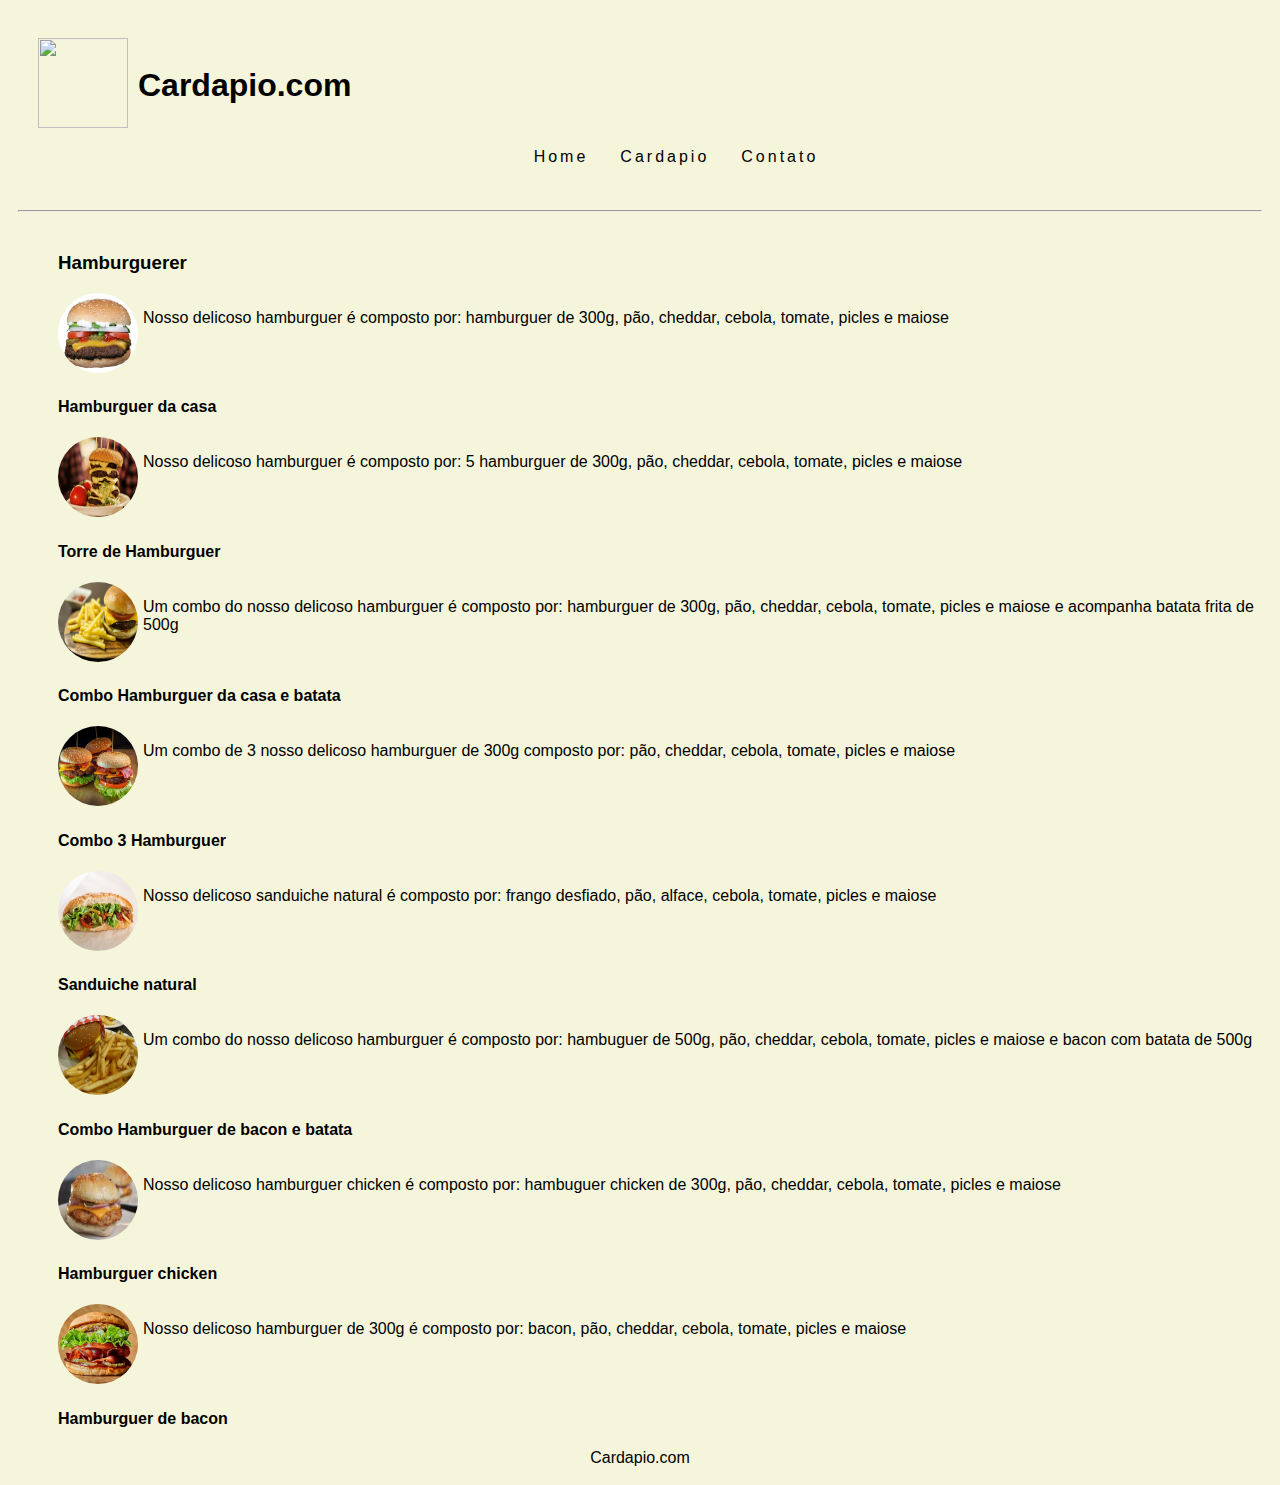
==== pages/cardapio.html @ dc6c87d0 "Atividade 04" ====
<!DOCTYPE html>
<html lang="pt-br">
<head>
    <meta charset="UTF-8">
    <meta name="viewport" content="width=device-width, initial-scale=1.0">
    <link rel="stylesheet" href="../css/myCss.css" type="text/css">
    <title>Cardapio</title>
</head>
<body>
    <header>
        <div class="headerHome">
            <img src="https://cdn.pixabay.com/photo/2016/05/16/20/26/burger-1396639_1280.png?h=80&w=80" height="80" width="80" class="logo">
            <h1 class="title">Cardapio.com</h1>
        </div>
            <nav>
                <ul class="navList">
                    <li class="aNavBar"><a class="linkNav" href="../index.html">Home</a></li>
                    <li class="aNavBar"><a class="linkNav" href="./cardapio.html">Cardapio</a></li>
                    <li class="aNavBar"><a class="linkNav" href="./contato.html">Contato</a></li> 
                </ul>
            </nav>
    </header>
    <hr>
    
    <div class="cardapioBody">
        <h3>Hamburguerer</h3>
        <div class="areaCardapio"> 
            <p class="textoImg">Nosso delicoso hamburguer é composto por: hamburguer de 300g, pão, cheddar, cebola, tomate, picles e maiose</p>
            <div class="itemCardapio">
                <img src="../img/1.jpg" alt="" class="cardapioImg">
                <h4>Hamburguer da casa</h4>
            </div>
        </div>
        <div class="areaCardapio">
            <p class="textoImg">Nosso delicoso hamburguer é composto por: 5 hamburguer de 300g, pão, cheddar, cebola, tomate, picles e maiose</p>
            <div class="itemCardapio">
                <img src="../img/2.jpg" alt="" class="cardapioImg">
                <h4>Torre de Hamburguer</h4>
            </div>
            
        </div>
        <div class="areaCardapio"> 
            <p class="textoImg">Um combo do nosso delicoso hamburguer é composto por: hamburguer de 300g, pão, cheddar, cebola, tomate, picles e maiose e acompanha batata frita de 500g</p>
            <div class="itemCardapio">
                <img src="../img/3.jpg" alt="" class="cardapioImg">
                <h4>Combo Hamburguer da casa e batata</h4>
            </div>
           
        </div>
        <div class="areaCardapio">
            <p class="textoImg">Um combo de 3 nosso delicoso hamburguer de 300g composto por: pão, cheddar, cebola, tomate, picles e maiose</p> 
            <div class="itemCardapio">
                <img src="../img/4.jpg" alt="" class="cardapioImg">
                <h4>Combo 3 Hamburguer</h4>
            </div>
            
        </div>
        <div class="areaCardapio">
            <p class="textoImg">Nosso delicoso sanduiche natural é composto por: frango desfiado, pão, alface, cebola, tomate, picles e maiose</p> 
            <div class="itemCardapio">
                <img src="../img/5.jpg" alt="" class="cardapioImg">
                <h4>Sanduiche natural</h4>
            </div>
            
        </div>
        <div class="areaCardapio"> 
            <p class="textoImg">Um combo do nosso delicoso hamburguer é composto por: hambuguer de 500g, pão, cheddar, cebola, tomate, picles e maiose e bacon com batata de 500g</p>
            <div class="itemCardapio">
                <img src="../img/6.jpg" alt="" class="cardapioImg">
                <h4>Combo Hamburguer de bacon e batata</h4>
            </div>
        </div>
        <div class="areaCardapio">
            <p class="textoImg">Nosso delicoso hamburguer chicken é composto por: hambuguer chicken de 300g, pão, cheddar, cebola, tomate, picles e maiose</p> 
            <div class="itemCardapio">
                <img src="../img/7.jpg" alt="" class="cardapioImg">
                <h4>Hamburguer chicken</h4>
            </div> 
        </div>
        <div class="areaCardapio">
            <p class="textoImg">Nosso delicoso hamburguer de 300g é composto por: bacon, pão, cheddar, cebola, tomate, picles e maiose</p> 
            <div class="itemCardapio">
                <img src="../img/8.jpg" alt="" class="cardapioImg">
                <h4>Hamburguer de bacon</h4>
            </div>
        </div>
    </div>
    
    
</body>
<footer class="rodape" id="#">Cardapio.com</footer>
</html>
---- css/myCss.css ----
/*html, header, footer{
    background-image: linear-gradient( rgba(245, 245, 220, 0.5),  rgba(245, 245, 220, 0.5)), url(https://cdn.pixabay.com/photo/2020/09/02/08/19/dinner-5537679_1280.png);
    background-repeat: no-repeat;
    background-size: cover;
}
*/
html{
    background-color: rgb(245, 245, 220); 
    font-family: sans-serif;
}

header{
    padding: 20px;
}
body{
    padding: 10px;
}
nav{
    display: flex;
    justify-content: space-around;
    align-items: center;
}

footer{
    text-align: center;
    
}

.headerHome{
    width: 50%;
}

.logo{
    align-items: center;
    width: 90px;
    height: 90px;
}

.title{
    position: absolute;
    padding-left: 100px;
    margin-top: -65px;
    
}
 .navList {
    text-decoration: none;
    display: flex;
    list-style: none;
 }

 .navList li{
    letter-spacing: 3px;
    margin-left: 32px;
 }

 .aNavBar{
    align-items: center;
    text-align: center;
    
 }

.aNavBar :hover{
    background-color: #d9c911; 
    transition: 0.5s;
    opacity: 0.7;
        
}

.linkNav{
    text-decoration: none;
    color: black;
}
.linkNav :hover{
    
    color: rgb(245, 245, 245);
    transition: 0.5s;
    opacity: 0.7;
}

.homeBody{
    margin-top: 40px;
    margin-left: 40px;
    width: 40%;
}

.rodape{

    text-align: center;
}

.cardapioBody{
    margin-top: 40px;
    margin-left: 40px;
}
.areaCardapio :hover{
        background-color:  #d9c911;
}

.cardapioImg{
    width: 80px;
    height: 80px;
    border-radius: 40px;
}

.textoImg{
    margin-left: 85px;
    position: absolute;

}
.contatoBody{
    margin-top: 40px;
    margin-left: 40px;
}
.tableContato{
    text-align: center;
    margin-left: 35%;
    
}
.formArea{
    margin-top: 100px;
}
.formsPadrao{
    width: 300px;
    height: 20px;
    margin-bottom: 10px;
    border-radius: 10px;
}

.botao{
   
    border-radius: 10px;
    width: 60px;
}
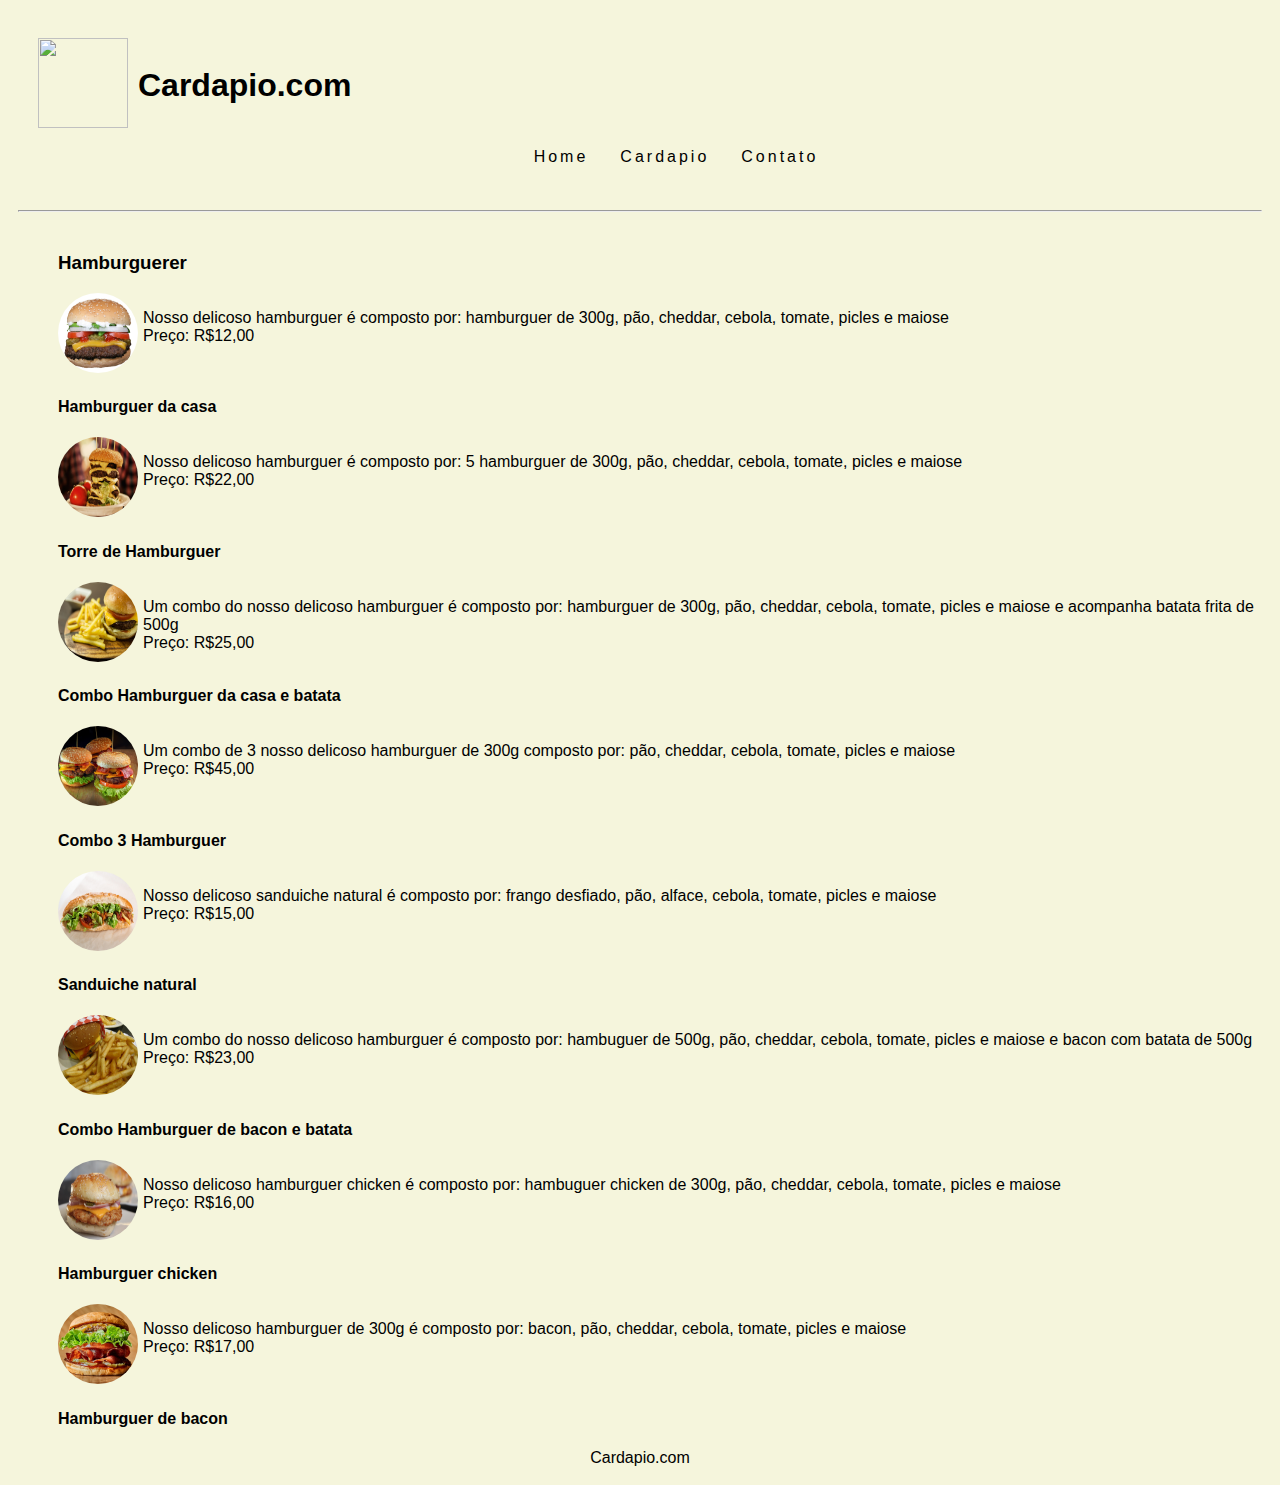
==== commit a322fbd8: "Adicionando preços" ====
--- a/pages/cardapio.html
+++ b/pages/cardapio.html
@@ -25,14 +25,14 @@
     <div class="cardapioBody">
         <h3>Hamburguerer</h3>
         <div class="areaCardapio"> 
-            <p class="textoImg">Nosso delicoso hamburguer é composto por: hamburguer de 300g, pão, cheddar, cebola, tomate, picles e maiose</p>
+            <p class="textoImg">Nosso delicoso hamburguer é composto por: hamburguer de 300g, pão, cheddar, cebola, tomate, picles e maiose <br> Preço: R$12,00</p>
             <div class="itemCardapio">
                 <img src="../img/1.jpg" alt="" class="cardapioImg">
                 <h4>Hamburguer da casa</h4>
             </div>
         </div>
         <div class="areaCardapio">
-            <p class="textoImg">Nosso delicoso hamburguer é composto por: 5 hamburguer de 300g, pão, cheddar, cebola, tomate, picles e maiose</p>
+            <p class="textoImg">Nosso delicoso hamburguer é composto por: 5 hamburguer de 300g, pão, cheddar, cebola, tomate, picles e maiose <br> Preço: R$22,00</p>
             <div class="itemCardapio">
                 <img src="../img/2.jpg" alt="" class="cardapioImg">
                 <h4>Torre de Hamburguer</h4>
@@ -40,7 +40,7 @@
             
         </div>
         <div class="areaCardapio"> 
-            <p class="textoImg">Um combo do nosso delicoso hamburguer é composto por: hamburguer de 300g, pão, cheddar, cebola, tomate, picles e maiose e acompanha batata frita de 500g</p>
+            <p class="textoImg">Um combo do nosso delicoso hamburguer é composto por: hamburguer de 300g, pão, cheddar, cebola, tomate, picles e maiose e acompanha batata frita de 500g <br> Preço: R$25,00</p>
             <div class="itemCardapio">
                 <img src="../img/3.jpg" alt="" class="cardapioImg">
                 <h4>Combo Hamburguer da casa e batata</h4>
@@ -48,7 +48,7 @@
            
         </div>
         <div class="areaCardapio">
-            <p class="textoImg">Um combo de 3 nosso delicoso hamburguer de 300g composto por: pão, cheddar, cebola, tomate, picles e maiose</p> 
+            <p class="textoImg">Um combo de 3 nosso delicoso hamburguer de 300g composto por: pão, cheddar, cebola, tomate, picles e maiose <br> Preço: R$45,00</p> 
             <div class="itemCardapio">
                 <img src="../img/4.jpg" alt="" class="cardapioImg">
                 <h4>Combo 3 Hamburguer</h4>
@@ -56,7 +56,7 @@
             
         </div>
         <div class="areaCardapio">
-            <p class="textoImg">Nosso delicoso sanduiche natural é composto por: frango desfiado, pão, alface, cebola, tomate, picles e maiose</p> 
+            <p class="textoImg">Nosso delicoso sanduiche natural é composto por: frango desfiado, pão, alface, cebola, tomate, picles e maiose <br> Preço: R$15,00</p> 
             <div class="itemCardapio">
                 <img src="../img/5.jpg" alt="" class="cardapioImg">
                 <h4>Sanduiche natural</h4>
@@ -64,21 +64,21 @@
             
         </div>
         <div class="areaCardapio"> 
-            <p class="textoImg">Um combo do nosso delicoso hamburguer é composto por: hambuguer de 500g, pão, cheddar, cebola, tomate, picles e maiose e bacon com batata de 500g</p>
+            <p class="textoImg">Um combo do nosso delicoso hamburguer é composto por: hambuguer de 500g, pão, cheddar, cebola, tomate, picles e maiose e bacon com batata de 500g <br> Preço: R$23,00</p>
             <div class="itemCardapio">
                 <img src="../img/6.jpg" alt="" class="cardapioImg">
                 <h4>Combo Hamburguer de bacon e batata</h4>
             </div>
         </div>
         <div class="areaCardapio">
-            <p class="textoImg">Nosso delicoso hamburguer chicken é composto por: hambuguer chicken de 300g, pão, cheddar, cebola, tomate, picles e maiose</p> 
+            <p class="textoImg">Nosso delicoso hamburguer chicken é composto por: hambuguer chicken de 300g, pão, cheddar, cebola, tomate, picles e maiose <br> Preço: R$16,00</p> 
             <div class="itemCardapio">
                 <img src="../img/7.jpg" alt="" class="cardapioImg">
                 <h4>Hamburguer chicken</h4>
             </div> 
         </div>
         <div class="areaCardapio">
-            <p class="textoImg">Nosso delicoso hamburguer de 300g é composto por: bacon, pão, cheddar, cebola, tomate, picles e maiose</p> 
+            <p class="textoImg">Nosso delicoso hamburguer de 300g é composto por: bacon, pão, cheddar, cebola, tomate, picles e maiose <br> Preço: R$17,00</p> 
             <div class="itemCardapio">
                 <img src="../img/8.jpg" alt="" class="cardapioImg">
                 <h4>Hamburguer de bacon</h4>
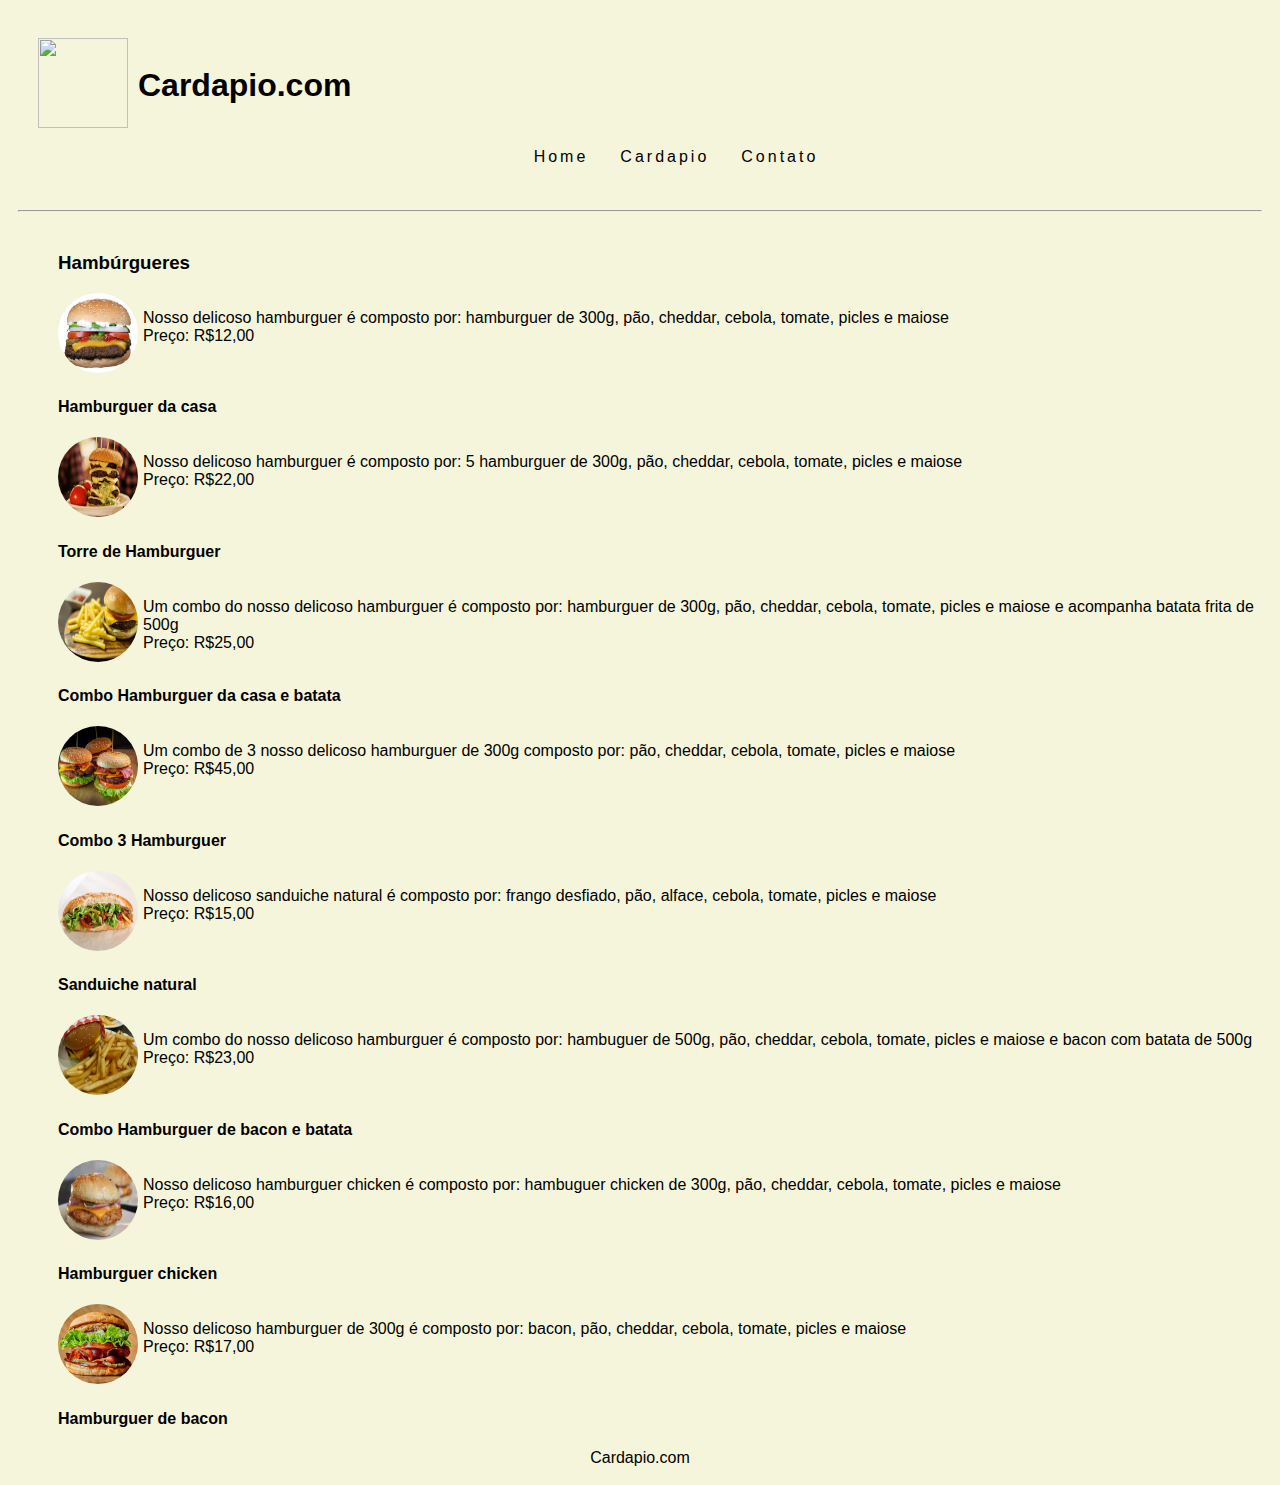
==== commit 02a0c6b9: "Mudando nomes" ====
--- a/pages/cardapio.html
+++ b/pages/cardapio.html
@@ -23,7 +23,7 @@
     <hr>
     
     <div class="cardapioBody">
-        <h3>Hamburguerer</h3>
+        <h3>Hambúrgueres</h3>
         <div class="areaCardapio"> 
             <p class="textoImg">Nosso delicoso hamburguer é composto por: hamburguer de 300g, pão, cheddar, cebola, tomate, picles e maiose <br> Preço: R$12,00</p>
             <div class="itemCardapio">
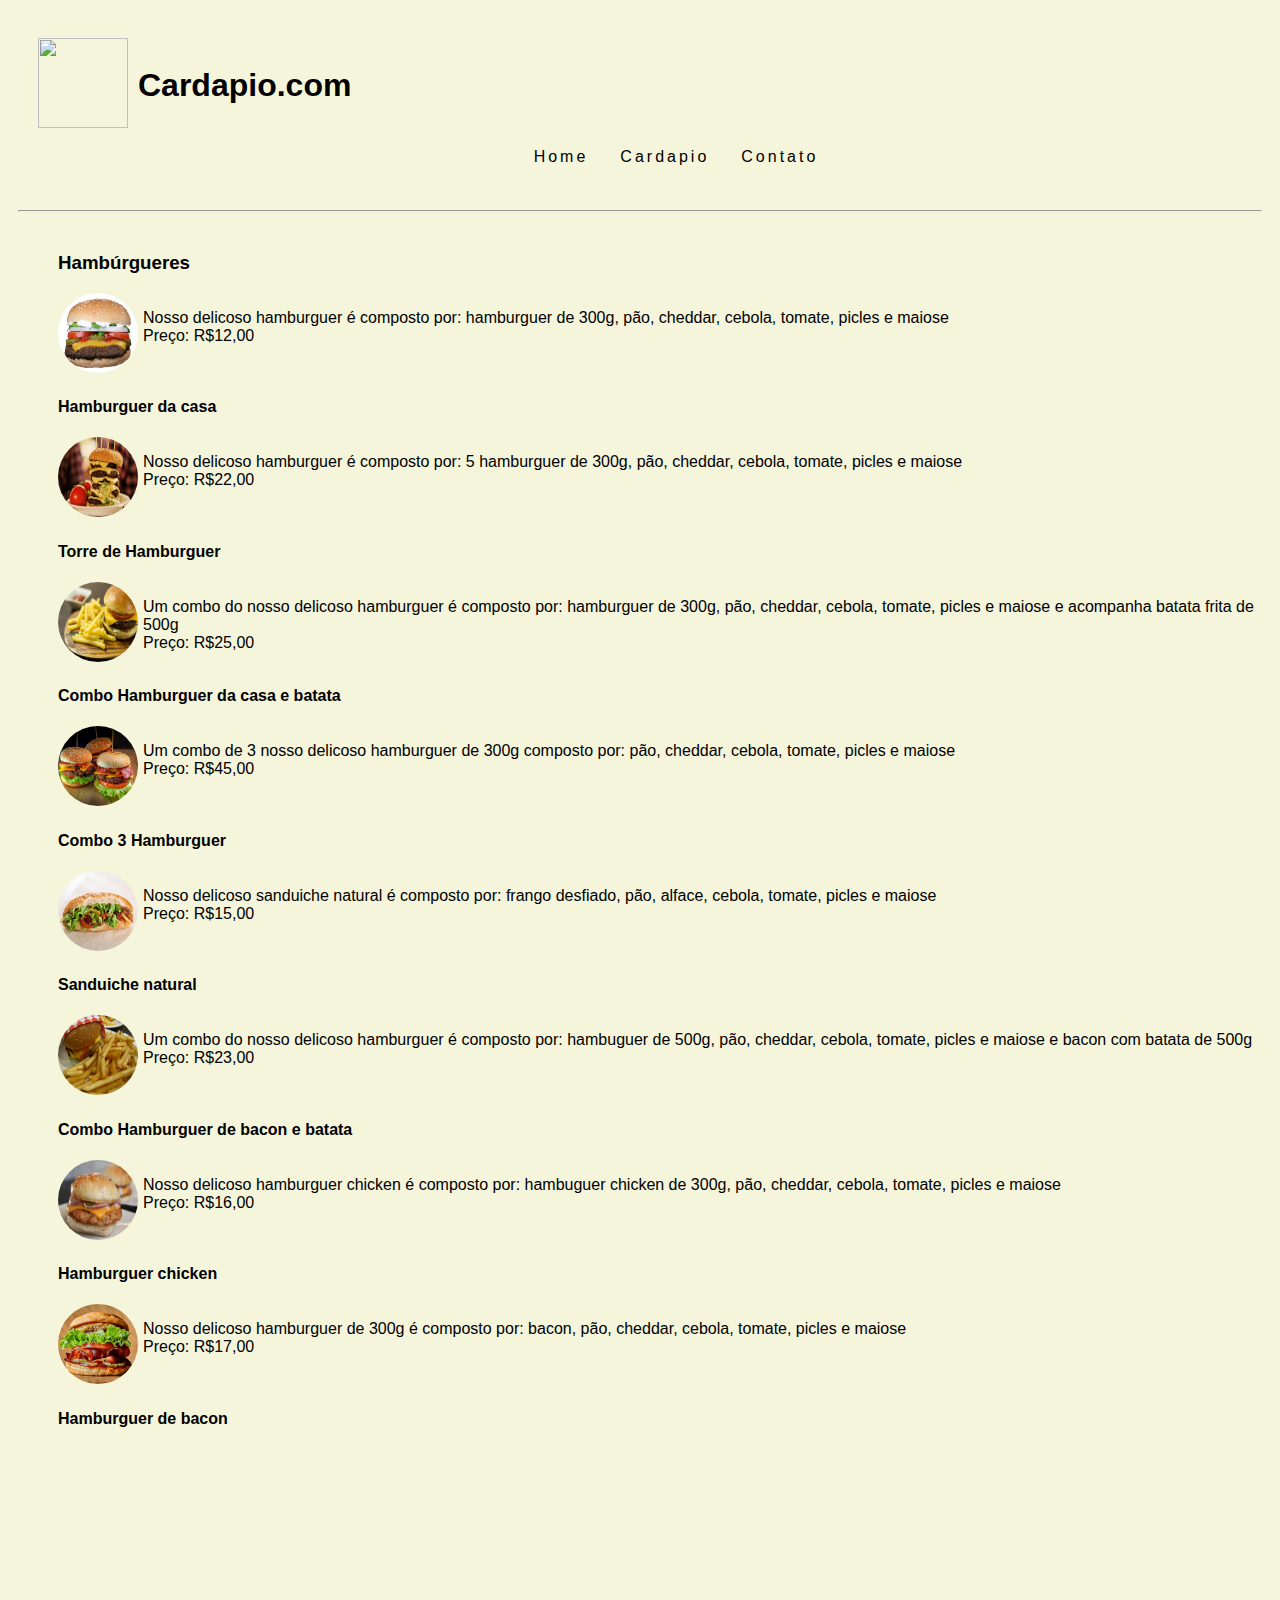
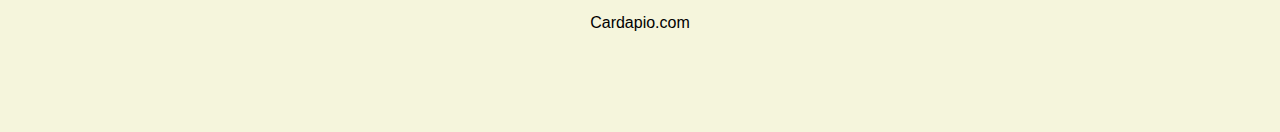
==== commit 2fa8b4f5: "Ajustando footer" ====
--- a/pages/cardapio.html
+++ b/pages/cardapio.html
@@ -86,7 +86,6 @@
         </div>
     </div>
     
-    
+    <footer class="rodape" > <a class="linkNav" href="#">Cardapio.com</a></footer>     
 </body>
-<footer class="rodape" id="#">Cardapio.com</footer>
 </html>--- a/css/myCss.css
+++ b/css/myCss.css
@@ -7,6 +7,7 @@
 html{
     background-color: rgb(245, 245, 220); 
     font-family: sans-serif;
+    scroll-behavior: smooth;
 }
 
 header{
@@ -84,8 +85,11 @@
 }
 
 .rodape{
-
+    align-items: center;
+    margin-top: 15%;
+    width: 100%;
     text-align: center;
+    height: 100px;  
 }
 
 .cardapioBody{
